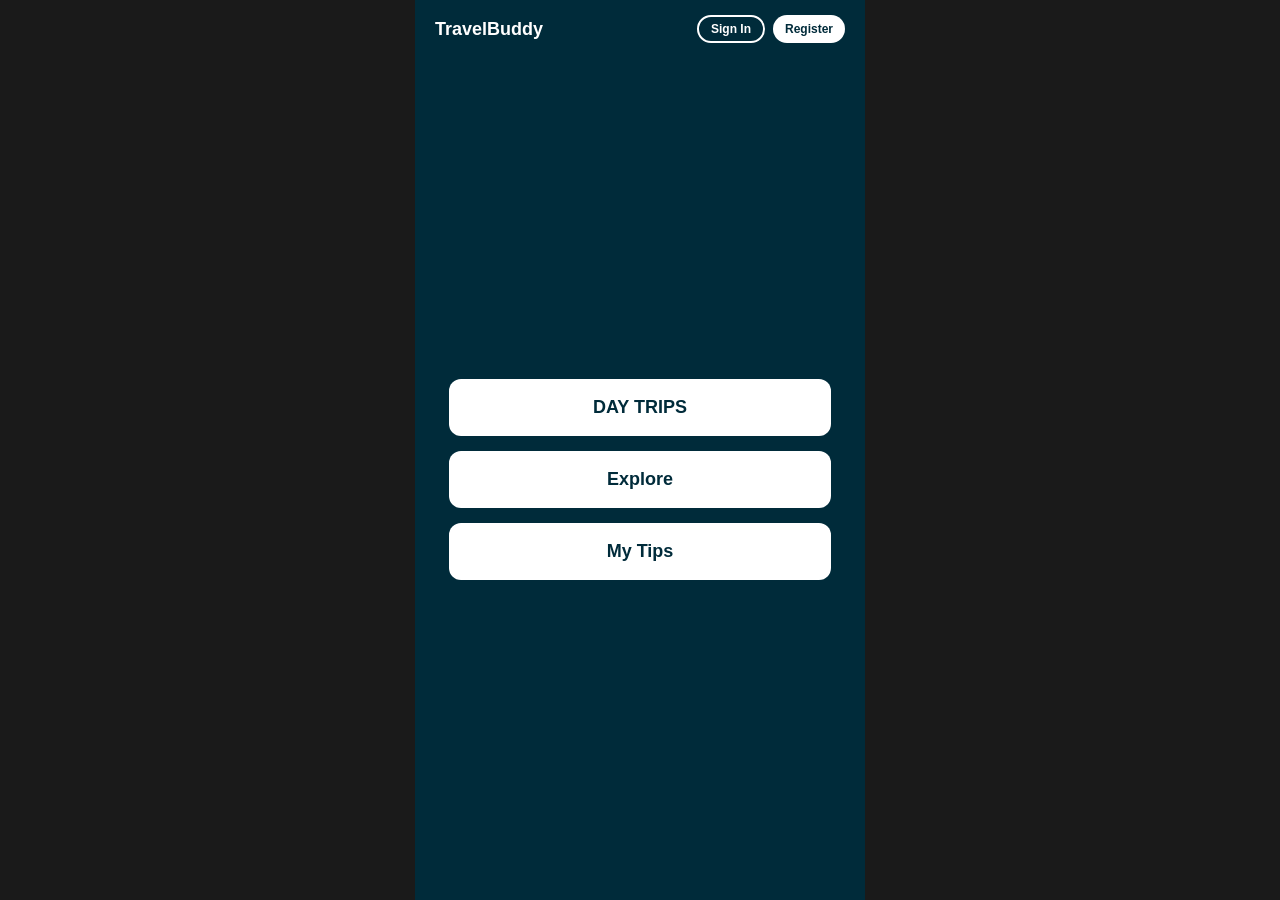
==== index.html @ 970473f0 "Add files via upload" ====
<!DOCTYPE html> 
<html lang="en">
<head>
  <meta charset="UTF-8" />
  <meta name="viewport" content="width=device-width, initial-scale=1.0">
  <title>TravelBuddy – Home</title>
  <link rel="stylesheet" href="style.css" />
</head>
<body>
  <script>
if ('serviceWorker' in navigator) {
  window.addEventListener('load', () => {
    navigator.serviceWorker.register('/service-worker.js')
      .then(reg => console.log('Service Worker registered:', reg.scope))
      .catch(err => console.error('Service Worker registration failed:', err));
  });
}
</script>

  <div class="wrapper">

    <!-- HEADER -->
    <header class="navbar">
      <div class="logo">TravelBuddy</div>

      <div class="auth-buttons">
        <button class="btn-outline">Sign In</button>
        <button class="btn-solid">Register</button>
      </div>
    </header>

    <!-- CENTER MENU -->
    <section class="hero">
      <div class="menu-container">
        <a href="pages/day-trips.html" class="menu-item">DAY TRIPS</a>
        <a href="pages/Explore.html" class="menu-item">Explore</a>
        <a href="pages/Mytips.html" class="menu-item">My Tips</a>
      </div>
    </section>

  </div>

</body>
</html>
---- style.css ----
/* RESET */
* {
  margin: 0;
  padding: 0;
  box-sizing: border-box;
  font-family: "Segoe UI", Arial, sans-serif;
}

body {
  background: #1a1a1a;
  display: flex;
  justify-content: center;
}

/* MOBILE APP WIDTH */
.wrapper {
  width: 100%;
  max-width: 450px;
  min-height: 100vh;
  background: #002b3a;
  color: #fff;
  display: flex;
  flex-direction: column;
}

/* HEADER */
.navbar {
  display: flex;
  justify-content: space-between;
  align-items: center;
  padding: 15px 20px;
}

.logo {
  font-weight: 700;
  font-size: 18px;
}

.auth-buttons {
  display: flex;
  gap: 8px;
}

.btn-outline,
.btn-solid {
  padding: 5px 12px;
  border-radius: 20px;
  font-size: 12px;
  font-weight: 600;
  cursor: pointer;
}

.btn-outline {
  background: transparent;
  border: 2px solid #fff;
  color: #fff;
}

.btn-solid {
  background: #fff;
  border: none;
  color: #002b3a;
}

/* CENTER AREA */
.hero {
  flex: 1;
  display: flex;
  justify-content: center;
  align-items: center;
}

/* MENU */
.menu-container {
  width: 85%;
  display: flex;
  flex-direction: column;
  gap: 15px;
}

.menu-item {
  background: #fff;
  color: #002b3a;
  text-decoration: none;
  font-size: 18px;
  font-weight: 700;
  text-align: center;
  padding: 18px;
  border-radius: 12px;
}
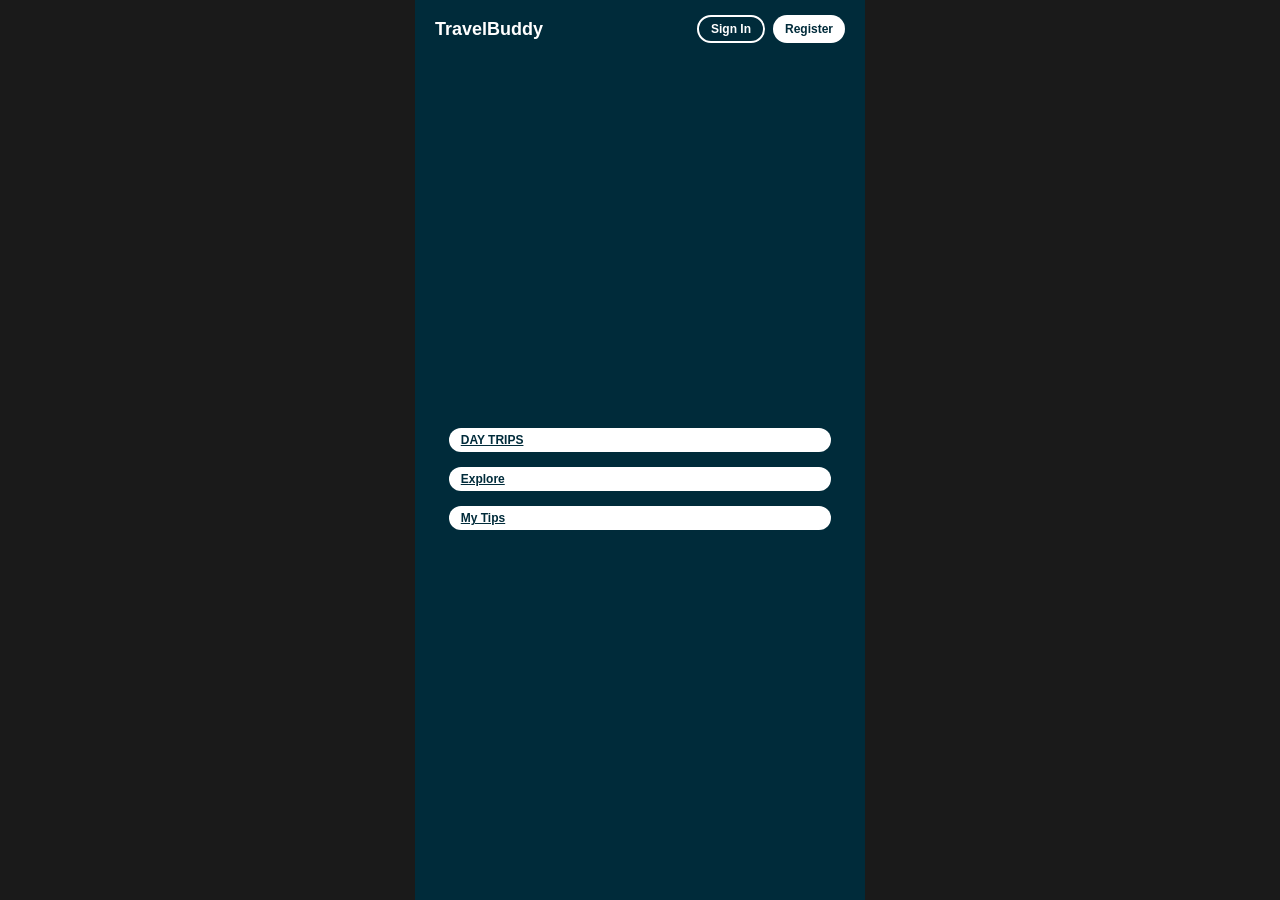
==== commit c5ced7d6: "Update index.html" ====
--- a/index.html
+++ b/index.html
@@ -10,7 +10,7 @@
   <script>
 if ('serviceWorker' in navigator) {
   window.addEventListener('load', () => {
-    navigator.serviceWorker.register('/service-worker.js')
+   navigator.serviceWorker.register('/service-worker.js')
       .then(reg => console.log('Service Worker registered:', reg.scope))
       .catch(err => console.error('Service Worker registration failed:', err));
   });
@@ -32,13 +32,15 @@
     <!-- CENTER MENU -->
     <section class="hero">
       <div class="menu-container">
-        <a href="pages/day-trips.html" class="menu-item">DAY TRIPS</a>
-        <a href="pages/Explore.html" class="menu-item">Explore</a>
-        <a href="pages/Mytips.html" class="menu-item">My Tips</a>
+        <a href="/pages/day-trips.html" class="btn-solid">DAY TRIPS</a>
+        <a href="/pages/Explore.html" class="btn-solid">Explore</a>
+        <a href="/pages/MyTips.html" class="btn-solid">My Tips</a>
       </div>
     </section>
 
   </div>
 
 </body>
-</html>+
+</html>
+
